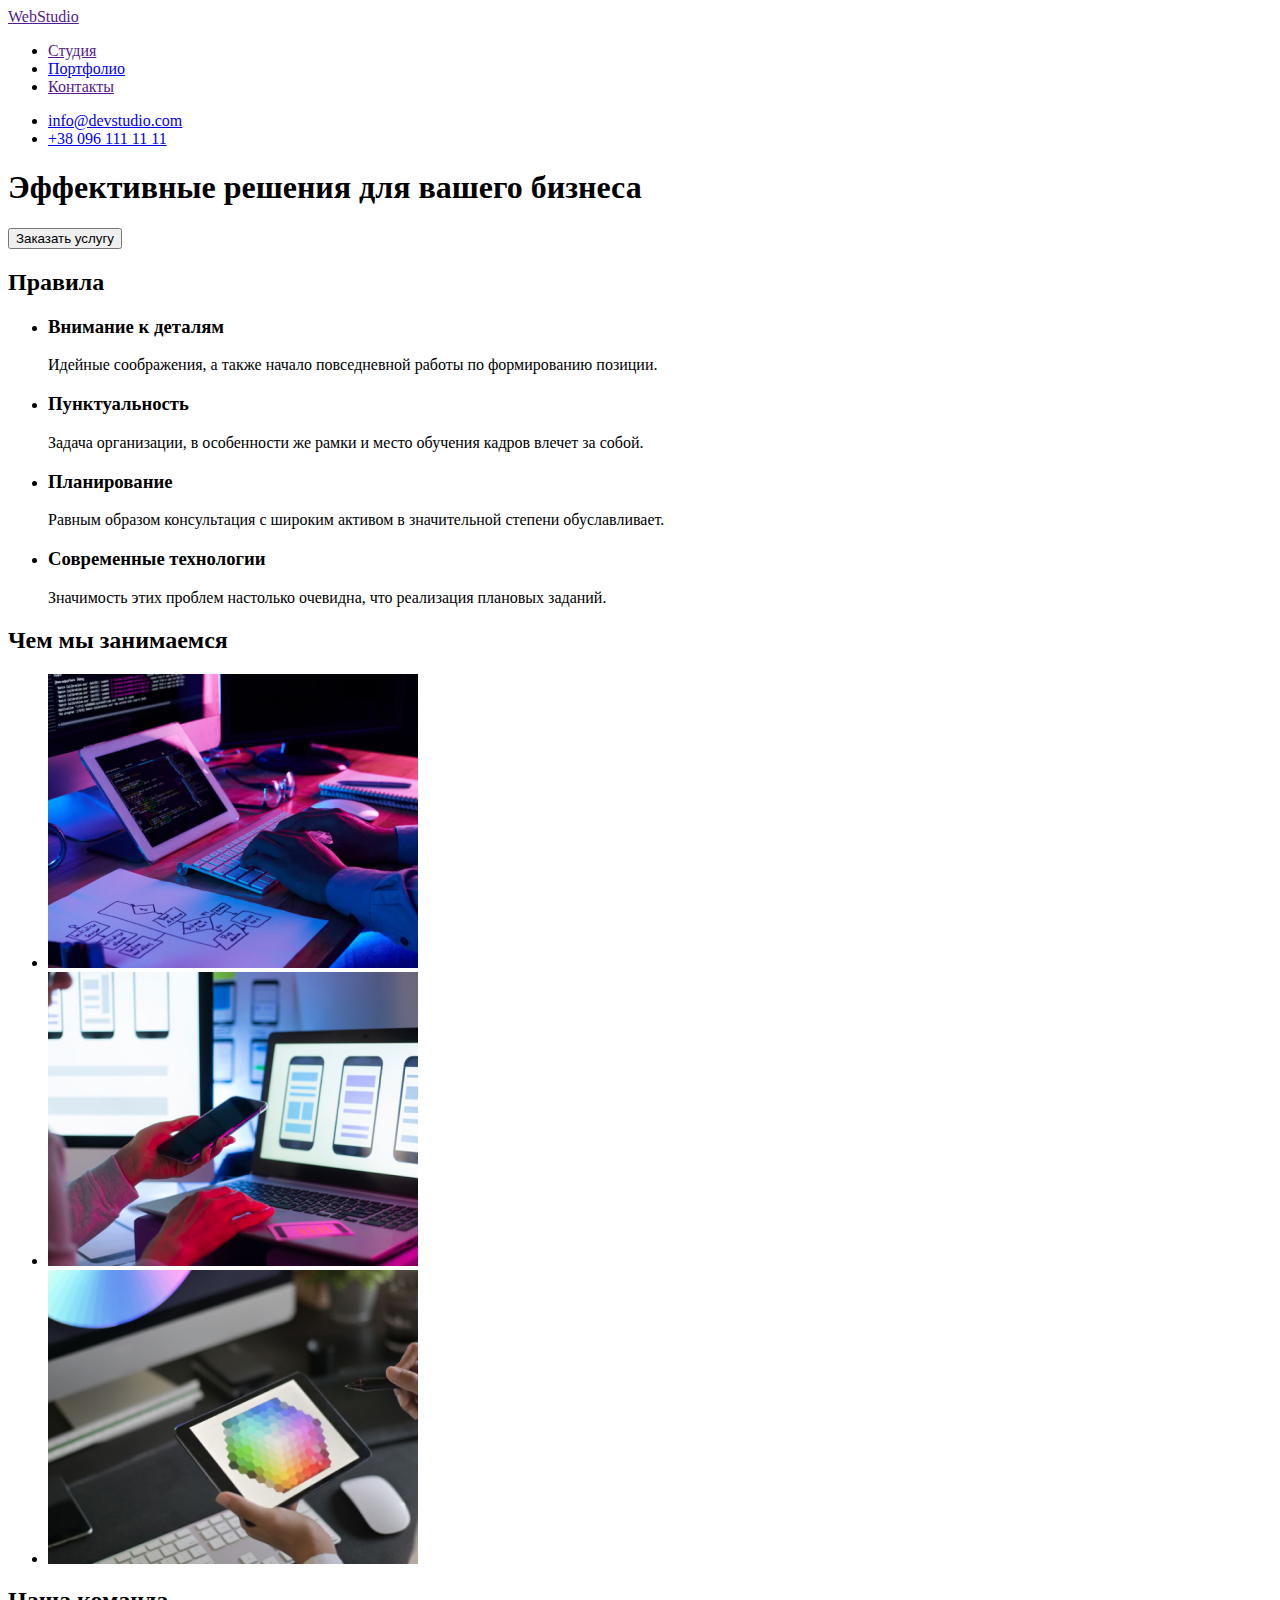
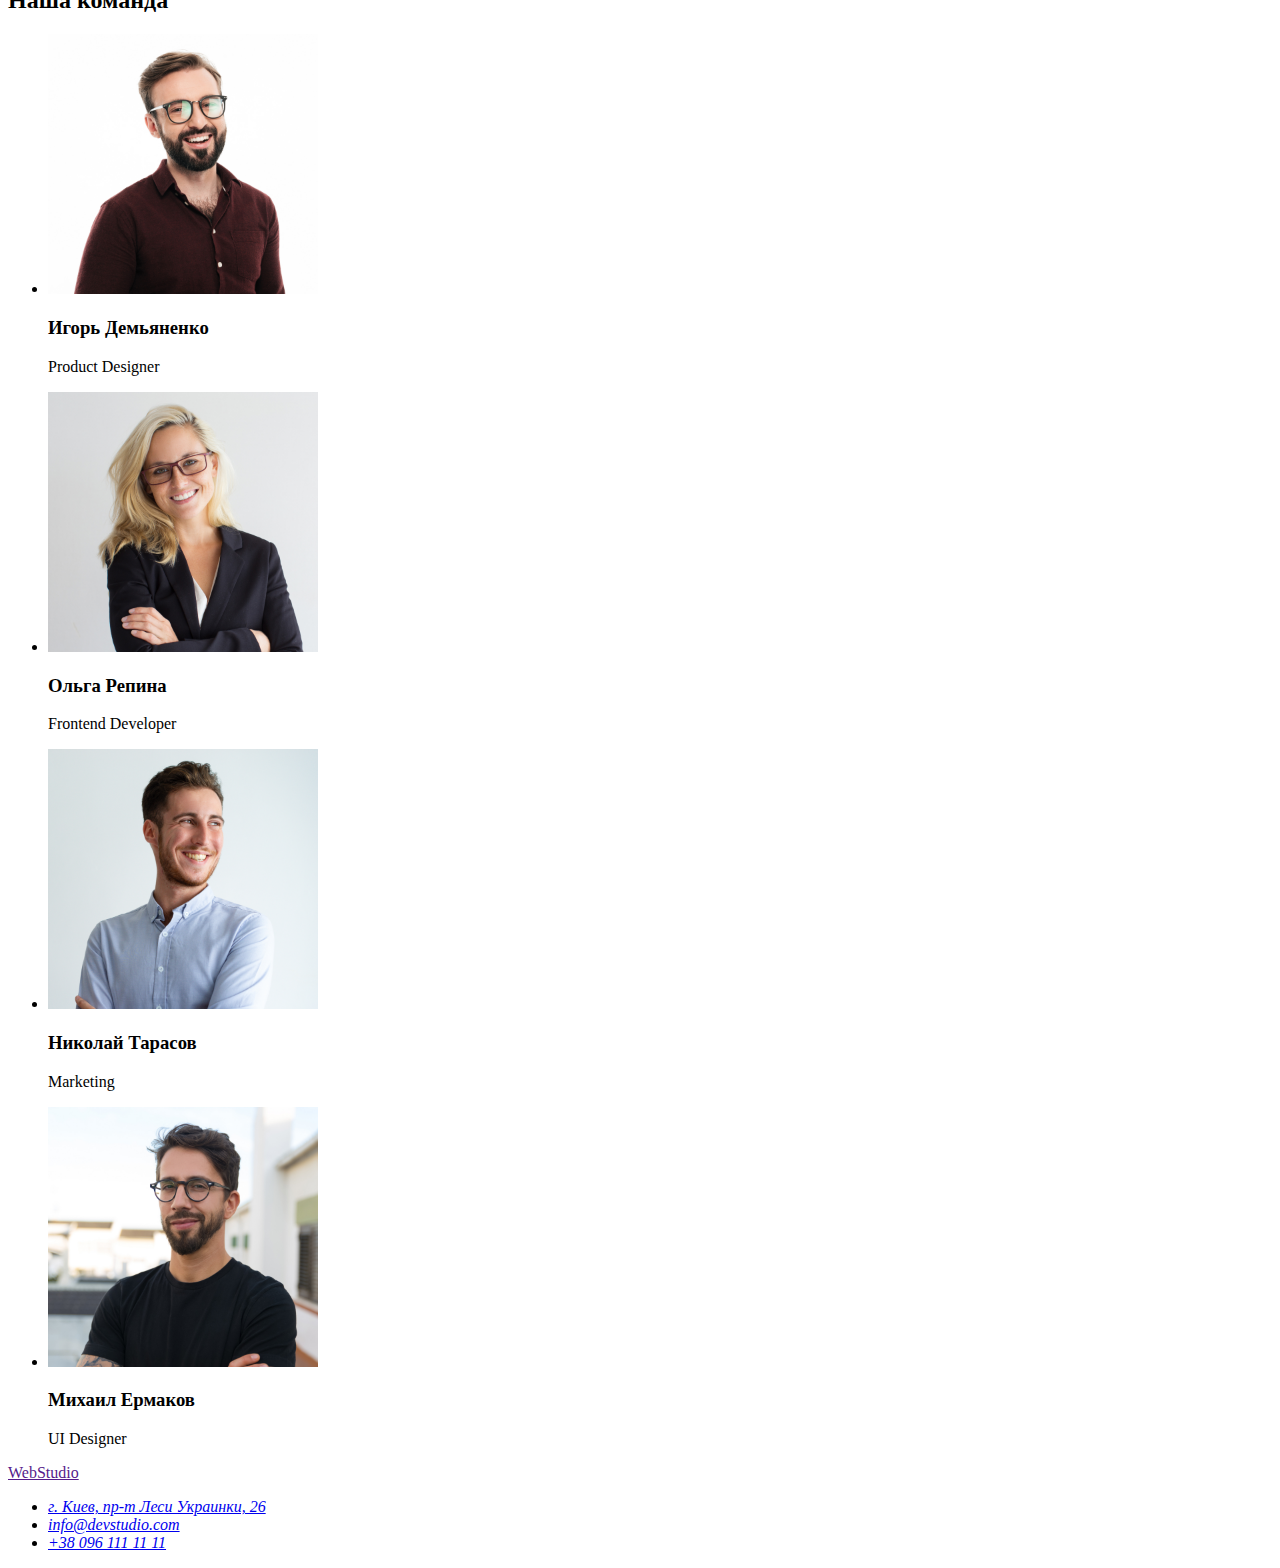
==== index.html @ dddec8f0 "добавил вторую страницу сайта" ====
<!DOCTYPE html>
<html lang="en">
<head>
    <meta charset="UTF-8">
    <meta http-equiv="X-UA-Compatible" content="IE=edge">
    <meta name="viewport" content="width=, initial-scale=1.0">
    <title>Web Studio</title>
</head>
<body>
    <!--header-->
    <header>
        <nav> <a href="">WebStudio</a>
        <ul>  
            <li><a href="">Студия</a></li>
            <li><a href="./portfolio.html">Портфолио</a></li>
            <li><a href="">Контакты</a></li>
        </ul>
        </nav>
        <ul>
            <li><a href="mailto:info@devstudio.com">info@devstudio.com</a></li>
            <li><a href="tel:+380961111111">+38 096 111 11 11</a></li>
        </ul>
    </header>
    <!--main-content-->
    <main>
        <!--section 1-->
        <section>
            <h1>Эффективные решения для вашего бизнеса</h1>
            <button type="button">Заказать услугу</button>
        </section>
        <!--section 2-->
        <section>
            <h2>Правила</h2>
            <ul>
                <li>
                    <h3>Внимание к деталям</h3>
                    <p>Идейные соображения, а также начало повседневной работы по формированию позиции.</p>
                </li>
                <li>
                     <h3>Пунктуальность</h3>
                    <p>Задача организации, в особенности же рамки и место обучения кадров влечет за собой.</p>
                </li>
                <li> 
                    <h3>Планирование</h3>
                    <p>Равным образом консультация с широким активом в значительной степени обуславливает.</p>
                </li>
                <li>
                     <h3>Современные технологии</h3>
                    <p>Значимость этих проблем настолько очевидна, что реализация плановых заданий.</p>
                </li>
            </ul>
        </section>
        <!--section 3-->
        <section>
            <h2>Чем мы занимаемся</h2>
            <ul>
                <li>
                    <img src="./images/box1.jpg" alt="человек печатает код на компьютере" width="370">
                </li>
                <li>
                    <img src="./images/box2.jpg" alt="компьютер на столе смартфон в руке" width="370">
                </li>
                <li>
                    <img src="./images/box3.jpg" alt="компьютер на столе, в руке планшет в планшете цветовая гамма" width="370">
                </li>
            </ul>
        </section>
        <!--section 4-->
        <section>
            <h2>Наша команда</h2>
            <ul>
                <li>
                    <img src="./images/im2/img.jpg" alt="парень в очках и в коричневой рубашки" width="270">
                    <h3>Игорь Демьяненко</h3>
                    <p lang="en">Product Designer</p>
                </li>
                <li>
                    <img src="./images/im2/img(1).jpg" alt="девушка в очках и в серой рубашки" width="270">
                    <h3>Ольга Репина</h3>
                    <p lang="en">Frontend Developer</p>
                </li>
                <li>
                    <img src="./images/im2/img(2).jpg" alt="парень в белой рубашки" width="270">
                    <h3>Николай Тарасов</h3>
                    <p lang="en">Marketing</p>
                </li>
                <li>
                    <img src="./images/im2/img(3).jpg" alt="парень в очках и в черной футболке" width="270">
                    <h3>Михаил Ермаков</h3>
                    <p lang="en">UI Designer</p>
                </li>
                
            </ul>

        </section>

    </main>
    <!--footer-->
    <footer>
        <a href="">WebStudio</a>
        <address>
            <ul>
                <li>
                   <a href="https://www.google.pl/maps/dir//%D0%B1%D1%83%D0%BB.+%D0%9B%D0%B5%D1%81%D0%B8+%D0%A3%D0%BA%D1%80%D0%B0%D0%B8%D0%BD%D0%BA%D0%B8,+26,+%D0%9A%D0%B8%D0%B5%D0%B2,+%D0%A3%D0%BA%D1%80%D0%B0%D0%B8%D0%BD%D0%B0,
                   ">г. Киев, пр-т Леси Украинки, 26</a>
                </li>
                <li>
                   <a href="mailto:info@devstudio.com">info@devstudio.com</a>
                </li>
                <li>
                   <a href="tel:+380961111111">+38 096 111 11 11</a>
                </li>
            </ul>
        </address>
    </footer>
    
</body>
</html>
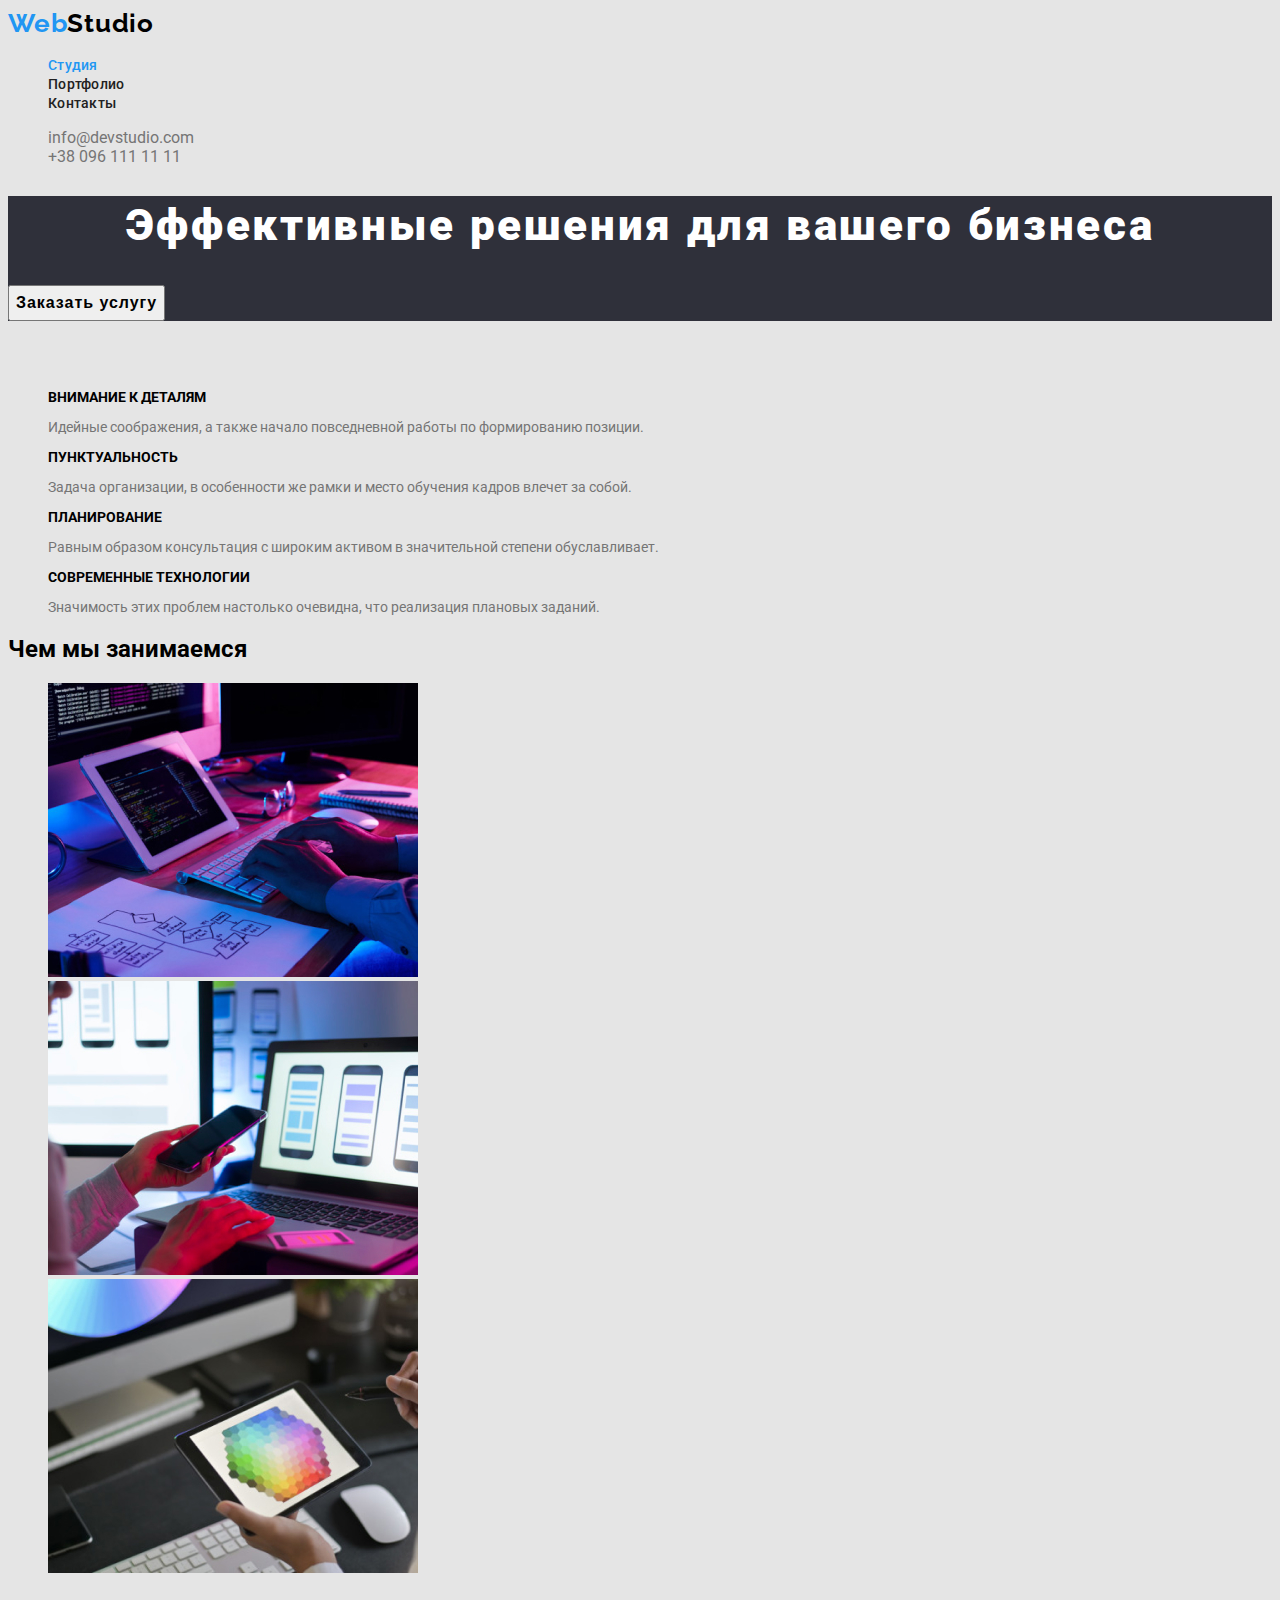
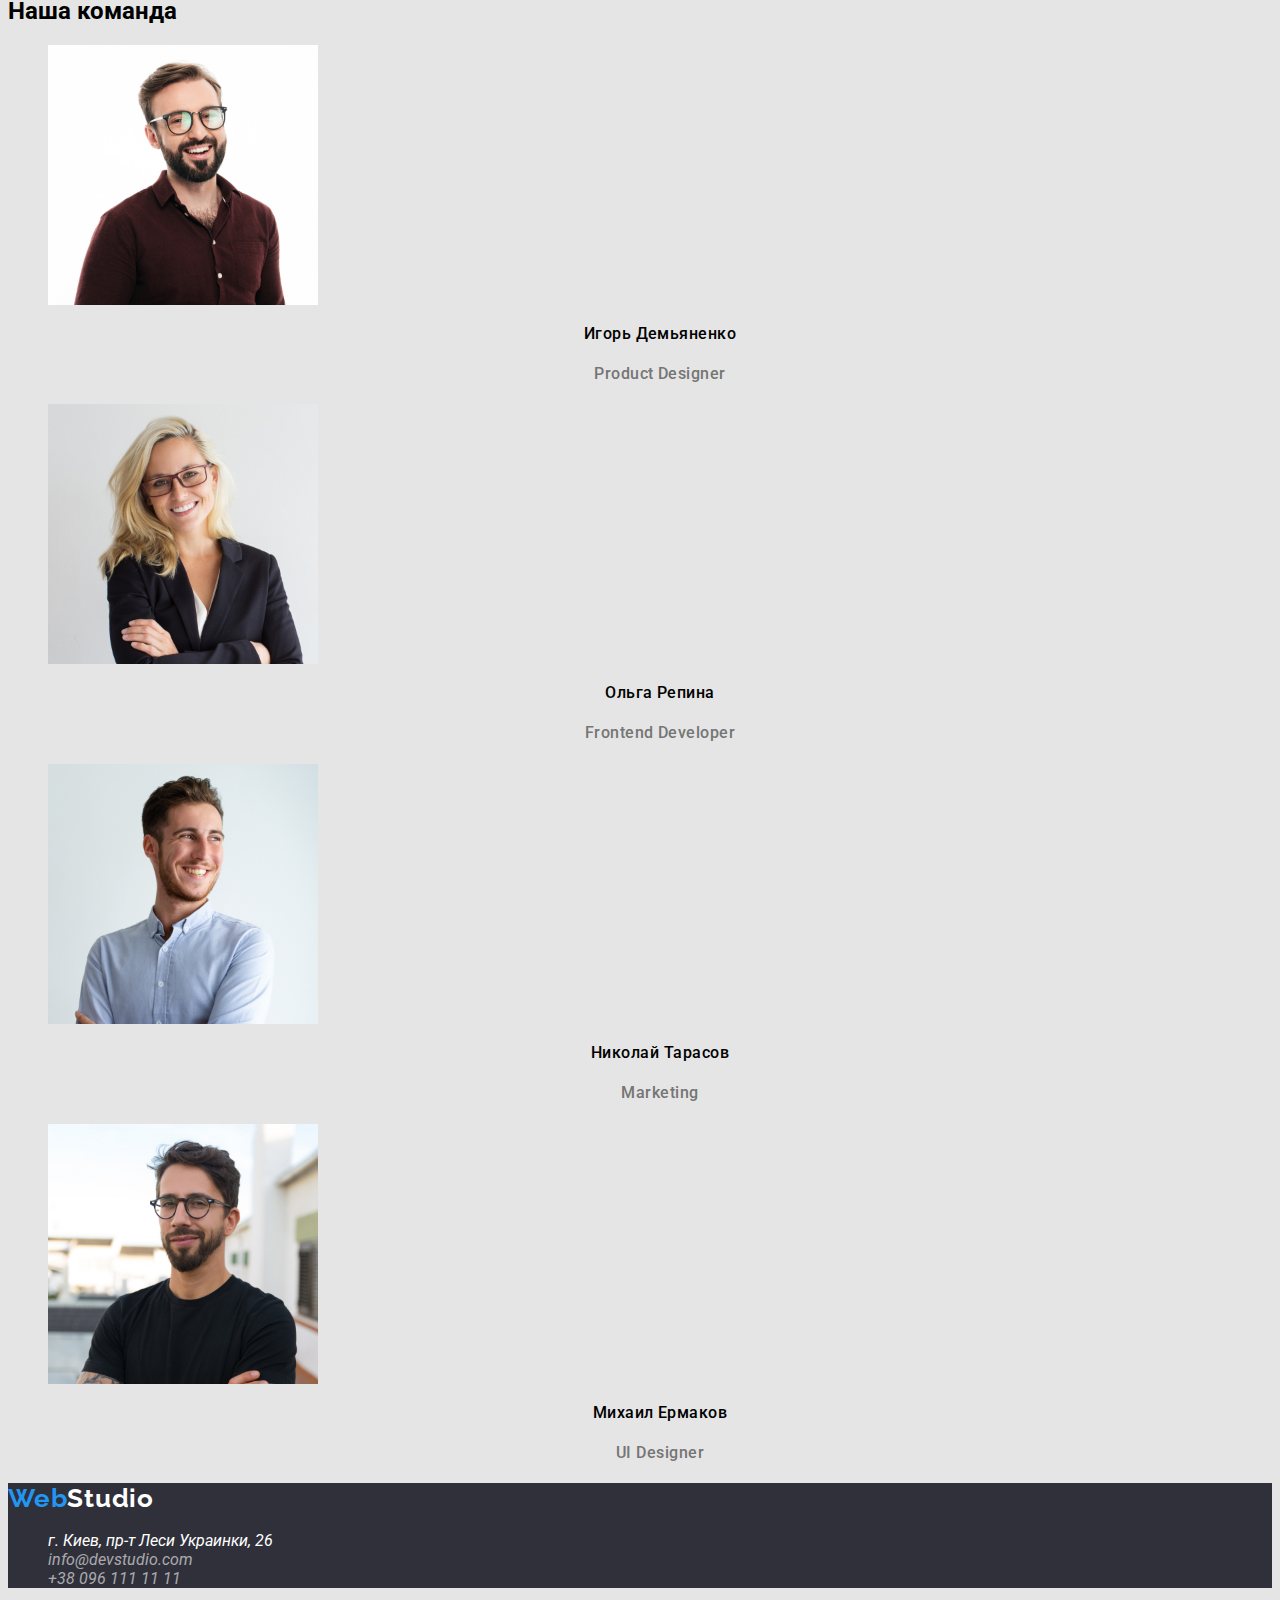
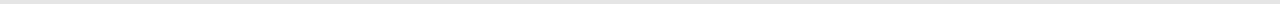
==== commit e2dd9511: "ДЗ. 2" ====
--- a/index.html
+++ b/index.html
@@ -5,55 +5,59 @@
     <meta http-equiv="X-UA-Compatible" content="IE=edge">
     <meta name="viewport" content="width=, initial-scale=1.0">
     <title>Web Studio</title>
+    <link href="https://fonts.googleapis.com/css2?family=Raleway:wght@700&family=Roboto:wght@400;500;700;900&display=swap" rel="stylesheet">
+    <link rel="stylesheet" href="./css/style.css">
+    
 </head>
 <body>
     <!--header-->
-    <header>
-        <nav> <a href="">WebStudio</a>
-        <ul>  
-            <li><a href="">Студия</a></li>
-            <li><a href="./portfolio.html">Портфолио</a></li>
-            <li><a href="">Контакты</a></li>
+    <header" class="header">
+        <nav class=" nav "> 
+            <a href="./index.html " class="logo">Web<samp class="Studio">Studio</samp></a>
+        <ul class="site-nav list">  
+            <li><a href="./index.html " class="link current">Студия</a></li>
+            <li><a href="./portfolio.html"class="link" >Портфолио</a></li>
+            <li><a href=""class="link" >Контакты</a></li>
         </ul>
         </nav>
-        <ul>
-            <li><a href="mailto:info@devstudio.com">info@devstudio.com</a></li>
-            <li><a href="tel:+380961111111">+38 096 111 11 11</a></li>
+        <ul class="auth-nav list ">
+            <li><a href="mailto:info@devstudio.com" class="link">info@devstudio.com</a></li>
+            <li><a href="tel:+380961111111" class="link">+38 096 111 11 11</a></li>
         </ul>
     </header>
     <!--main-content-->
     <main>
-        <!--section 1-->
-        <section>
-            <h1>Эффективные решения для вашего бизнеса</h1>
-            <button type="button">Заказать услугу</button>
+        <!--hero-->
+        <section class="hero">
+            <h1 class="hero-title">Эффективные решения для вашего бизнеса</h1>
+            <button class="hero-button" type="button">Заказать услугу</button >
         </section>
-        <!--section 2-->
-        <section>
-            <h2>Правила</h2>
-            <ul>
+        <!--section title-->
+        <section class="section-title">
+            <h2 class="regulations-work">Правила</h2>
+            <ul class="regulations list">
                 <li>
-                    <h3>Внимание к деталям</h3>
-                    <p>Идейные соображения, а также начало повседневной работы по формированию позиции.</p>
+                    <h3 class="regulations-title">Внимание к деталям</h3>
+                    <p class="paragraph-title">Идейные соображения, а также начало повседневной работы по формированию позиции.</p>
                 </li>
                 <li>
-                     <h3>Пунктуальность</h3>
-                    <p>Задача организации, в особенности же рамки и место обучения кадров влечет за собой.</p>
+                     <h3 class="regulations-title">Пунктуальность</h3>
+                    <p class="paragraph-title">Задача организации, в особенности же рамки и место обучения кадров влечет за собой.</p>
                 </li>
                 <li> 
-                    <h3>Планирование</h3>
-                    <p>Равным образом консультация с широким активом в значительной степени обуславливает.</p>
+                    <h3 class="regulations-title">Планирование</h3>
+                    <p class="paragraph-title">Равным образом консультация с широким активом в значительной степени обуславливает.</p>
                 </li>
                 <li>
-                     <h3>Современные технологии</h3>
-                    <p>Значимость этих проблем настолько очевидна, что реализация плановых заданий.</p>
+                     <h3 class="regulations-title">Современные технологии</h3>
+                    <p class="paragraph-title">Значимость этих проблем настолько очевидна, что реализация плановых заданий.</p>
                 </li>
             </ul>
         </section>
-        <!--section 3-->
-        <section>
-            <h2>Чем мы занимаемся</h2>
-            <ul>
+        <!--section work-->
+        <section class="work">
+            <h2 class="work-title">Чем мы занимаемся</h2>
+            <ul class=" work list ">
                 <li>
                     <img src="./images/box1.jpg" alt="человек печатает код на компьютере" width="370">
                 </li>
@@ -66,28 +70,28 @@
             </ul>
         </section>
         <!--section 4-->
-        <section>
-            <h2>Наша команда</h2>
-            <ul>
+        <section class="our-team">
+            <h2 class="team-title">Наша команда</h2>
+            <ul class="team list">
                 <li>
                     <img src="./images/im2/img.jpg" alt="парень в очках и в коричневой рубашки" width="270">
-                    <h3>Игорь Демьяненко</h3>
-                    <p lang="en">Product Designer</p>
+                    <h3 class="team-name">Игорь Демьяненко</h3>
+                    <p lang="en" class="team-position">Product Designer</p>
                 </li>
                 <li>
                     <img src="./images/im2/img(1).jpg" alt="девушка в очках и в серой рубашки" width="270">
-                    <h3>Ольга Репина</h3>
-                    <p lang="en">Frontend Developer</p>
+                    <h3 class="team-name">Ольга Репина</h3>
+                    <p lang="en" class="team-position">Frontend Developer</p>
                 </li>
                 <li>
                     <img src="./images/im2/img(2).jpg" alt="парень в белой рубашки" width="270">
-                    <h3>Николай Тарасов</h3>
-                    <p lang="en">Marketing</p>
+                    <h3 class="team-name">Николай Тарасов</h3>
+                    <p lang="en" class="team-position">Marketing</p>
                 </li>
                 <li>
                     <img src="./images/im2/img(3).jpg" alt="парень в очках и в черной футболке" width="270">
-                    <h3>Михаил Ермаков</h3>
-                    <p lang="en">UI Designer</p>
+                    <h3 class="team-name">Михаил Ермаков</h3>
+                    <p lang="en" class="team-position">UI Designer</p>
                 </li>
                 
             </ul>
@@ -96,19 +100,19 @@
 
     </main>
     <!--footer-->
-    <footer>
-        <a href="">WebStudio</a>
-        <address>
-            <ul>
+    <footer class="footer">
+        <a href="./index.html"class="logo">Web<samp class="footer-Studio">Studio</samp></a>
+        <address class="address">
+            <ul class="address list">
                 <li>
                    <a href="https://www.google.pl/maps/dir//%D0%B1%D1%83%D0%BB.+%D0%9B%D0%B5%D1%81%D0%B8+%D0%A3%D0%BA%D1%80%D0%B0%D0%B8%D0%BD%D0%BA%D0%B8,+26,+%D0%9A%D0%B8%D0%B5%D0%B2,+%D0%A3%D0%BA%D1%80%D0%B0%D0%B8%D0%BD%D0%B0,
-                   ">г. Киев, пр-т Леси Украинки, 26</a>
+                    " class="Kyiv">г. Киев, пр-т Леси Украинки, 26</a>
                 </li>
                 <li>
-                   <a href="mailto:info@devstudio.com">info@devstudio.com</a>
+                   <a href="mailto:info@devstudio.com"class="mail">info@devstudio.com</a>
                 </li>
                 <li>
-                   <a href="tel:+380961111111">+38 096 111 11 11</a>
+                   <a href="tel:+380961111111"class="mail">+38 096 111 11 11</a>
                 </li>
             </ul>
         </address>
--- a/css/style.css
+++ b/css/style.css
@@ -0,0 +1,262 @@
+
+:root{
+    --primary-text-color:#212121;
+    --text-color:#757575;
+    --accent-color:#2196F3;
+    --header-color: #FFFFFF;
+    --hero-background-color:#2F303A;
+    --title-background-color:#E5E5E5;
+    --team-background-color:#F5F4FA; 
+    --Studio-color:#000000;
+}
+
+
+
+body {
+    background-color:var(--title-background-color) ; 
+    font-family:'Roboto',sans-serif;
+    color: var(--primary-text-color)
+    letter-spacing: 0.03em;
+}
+.list {
+    list-style: none
+}
+
+a {
+    text-decoration: none;
+}
+
+/* logo */
+
+.header{
+    background-color: var(--header-color);
+}
+
+.logo {
+
+    color: var(--accent-color);
+    font-family: 'Raleway';
+    font-weight: 700;
+    font-size: 26px;
+    line-height: 1.2;
+    letter-spacing: 0.03em;
+}
+
+.Studio {
+    color:var(--Studio-color);
+    font-family: 'Raleway';
+    font-weight: 700;
+    font-size: 26px;
+    line-height: 1.19
+    letter-spacing: 0.03em;
+    
+}
+
+.footer-Studio {
+    color: var(--header-color);
+    font-family: 'Raleway';
+    font-style: normal;
+    font-weight: 700;
+    font-size: 26px;
+    line-height: 31px;
+    letter-spacing: 0.03em;
+}
+    
+
+.logo:hover
+.logo:focus{
+    color: var(--accent-color);
+}
+
+
+/* header */
+
+
+
+/*site-nav*/
+
+.site-nav .link{ 
+    color: var(--primary-text-color);
+    font-weight: 500;
+    font-size: 14px;
+    line-height: 1.14;
+    letter-spacing: 0.02em;
+}
+
+.site-nav .link:hover,
+.site-nav .link:focus {
+    color: var(--accent-color)
+}
+
+.site-nav .link.current {
+    color: var(--accent-color);
+}
+
+/* auth-nav */
+ 
+.auth-nav .link {
+    color: var(--text-color)
+}
+
+.auth-nav .link:hover,
+.auth-nav .link:focus {
+    color: var(--accent-color);
+}
+
+/* section hero */
+
+.hero {
+    background-color: var(--hero-background-color);
+}
+
+.hero-title {
+    color: var(--header-color);
+    font-weight: 900;
+    font-size: 44px;
+    line-height: 1.36;
+    text-align: center;
+    letter-spacing: 0.06em;
+
+}
+
+
+.hero-button {
+    font-weight: 700;
+    font-size: 16px;
+    line-height: 1.9;
+    align-items: center;
+    text-align: center;
+    letter-spacing: 0.06em;
+}
+
+.hero-button:hover,
+.hero-button:focus {
+    background-color: var(--accent-color);
+    color: var(--header-color);
+}
+
+.filter-button:hover,
+.filter-button:focus {
+    background-color: var(--accent-color);
+    color: var(--header-color);
+}
+
+
+
+/* section title */
+
+
+.regulations-work,
+.Projects {
+    opacity: 0;
+}
+
+.regulations-title {
+
+    font-weight: 700;
+    font-size: 14px;
+    line-height: 1.4
+    letter-spacing: 0.03em;
+    text-transform: uppercase;
+}
+
+.paragraph-title {
+
+    color: var(--text-color);
+    font-weight: 400;
+    font-size: 14px;
+    line-height: 1.7
+    letter-spacing: 0.03em;       
+}
+
+/* section work */
+
+.work-title
+.team-title {
+
+    font-weight: 700;
+    font-size: 36px;
+    line-height: 1.14;
+    text-align: center;
+    letter-spacing: 0.03em;
+}
+
+/* section our-team */
+
+.team-name {
+    font-weight: 500;
+    font-size: 16px;
+    line-height: 1.18;
+    text-align: center;
+    letter-spacing: 0.03em;
+}
+
+.team-position{
+    color: var(--text-color);
+    font-weight: 500;
+    font-size: 16px;
+    line-height: 1.8;
+    text-align: center;
+    letter-spacing: 0.03em;
+}
+
+
+ /* section footer */
+
+.footer {
+    background-color: var(--hero-background-color);
+}
+
+
+
+.Kyiv {
+    color: var(--header-color);
+}
+
+.mail {
+   color: rgba(255,255, 255, 0.6);
+}
+
+
+
+
+ /* portfolio */
+
+
+ .filter-button {
+    font-family: inherit;
+    font-family: 'Roboto';
+    font-style: normal;
+    font-weight: 500;
+    font-size: 16px;
+    line-height: 1.6;
+    text-align: center;
+    letter-spacing: 0.03em;
+} 
+
+.portfolio-name {
+    color: var(--primary-text-color);
+    font-weight: 700;
+    font-size: 18px;
+    line-height: 2;
+    letter-spacing: 0.06em;
+}
+
+.portfolio-text {
+    color:var(--text-color) ;
+    font-weight: 400;
+    font-size: 16px;
+    line-height: 30px;
+    letter-spacing: 0.03em;
+}
+
+
+
+
+
+
+
+ 
+
+
+  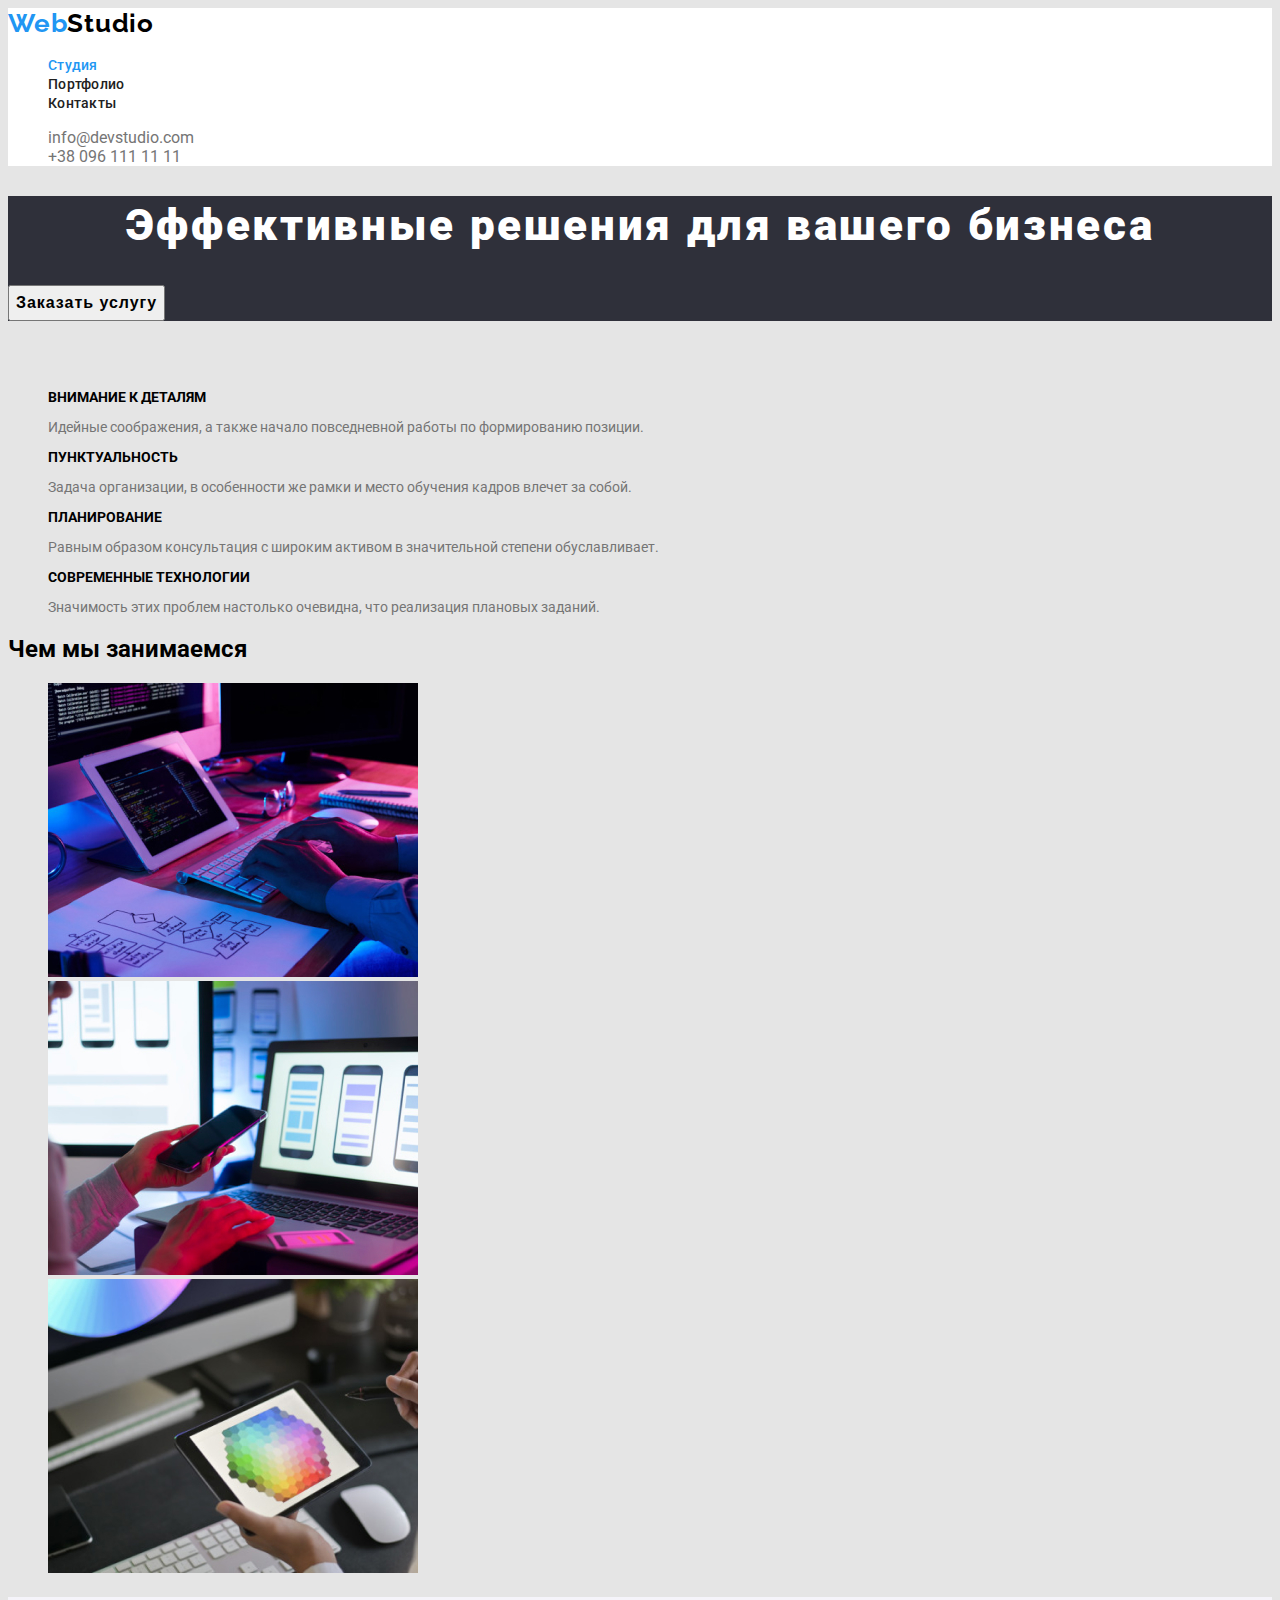
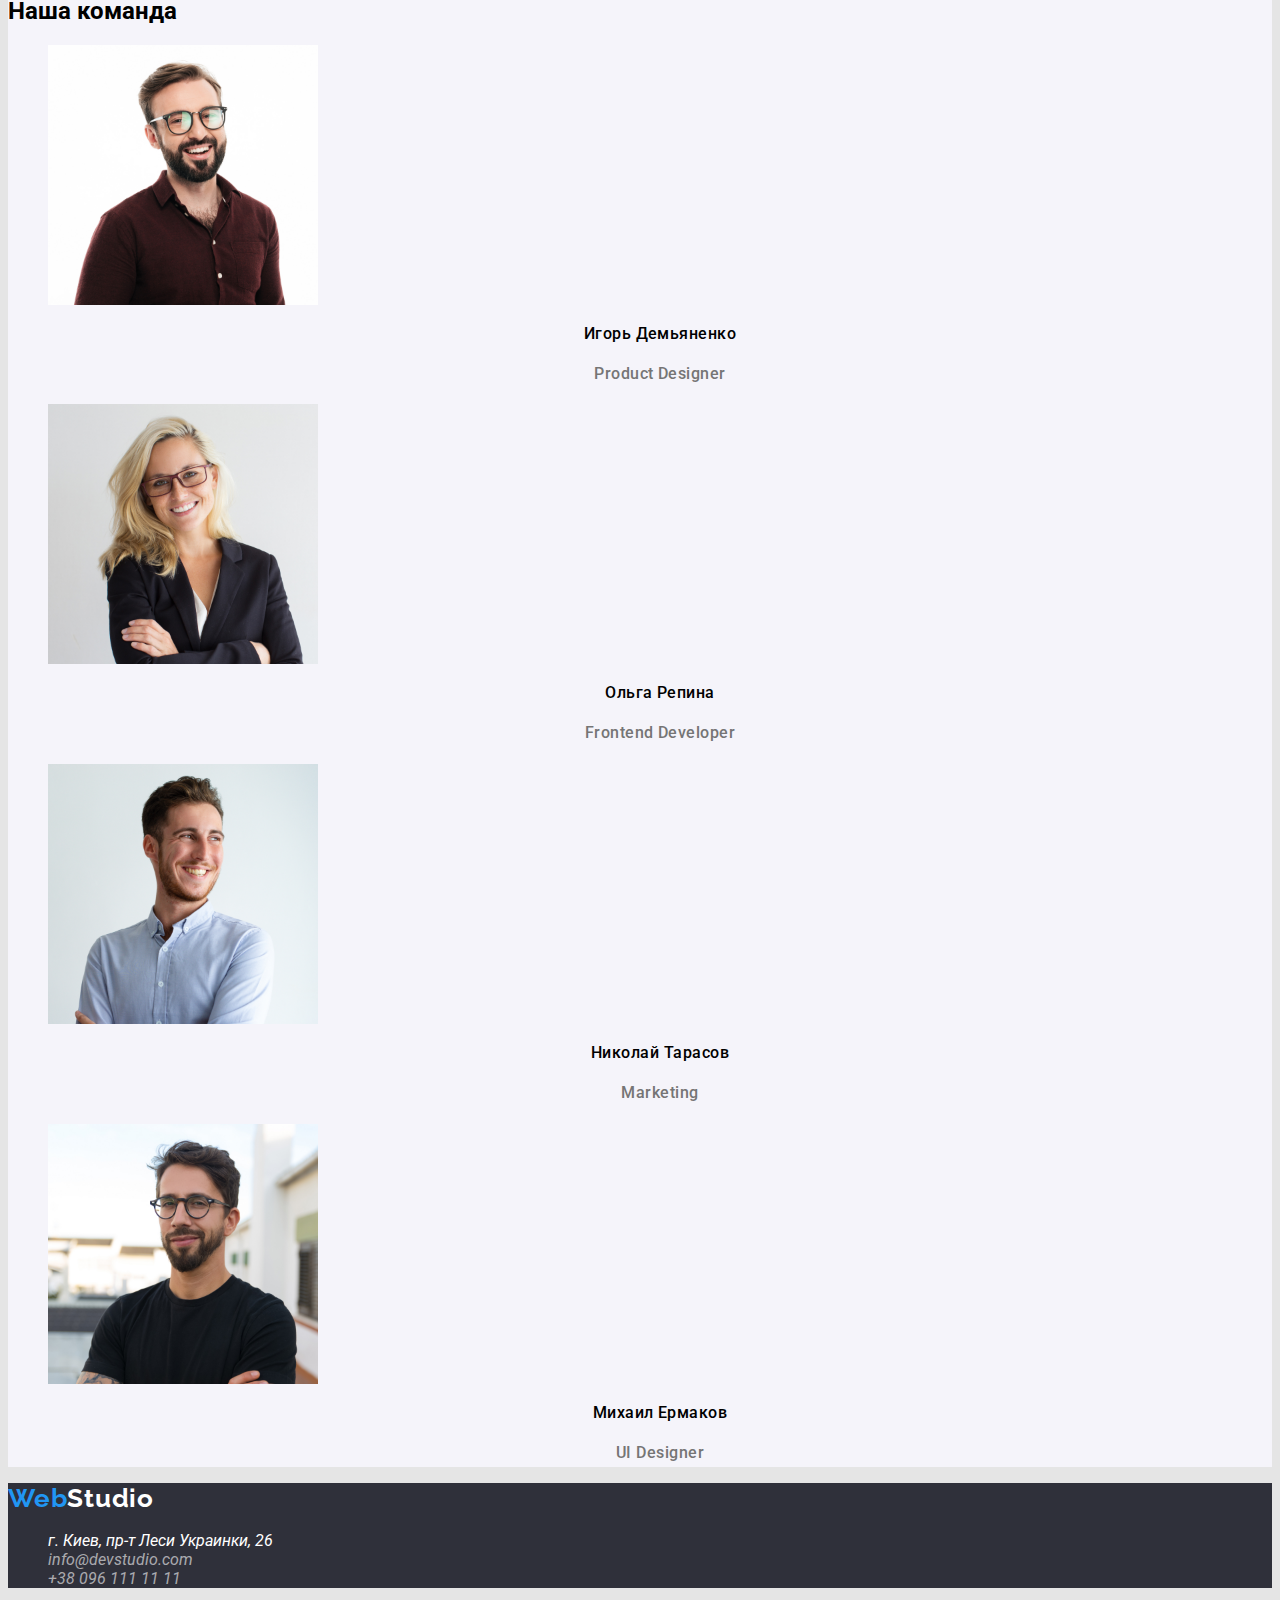
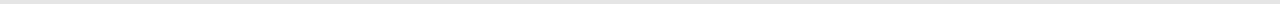
==== commit f7d6f2c7: "добавил background-color в секцию header" ====
--- a/index.html
+++ b/index.html
@@ -11,7 +11,7 @@
 </head>
 <body>
     <!--header-->
-    <header" class="header">
+    <header class="head">
         <nav class=" nav "> 
             <a href="./index.html " class="logo">Web<samp class="Studio">Studio</samp></a>
         <ul class="site-nav list">  
@@ -62,7 +62,7 @@
                     <img src="./images/box1.jpg" alt="человек печатает код на компьютере" width="370">
                 </li>
                 <li>
-                    <img src="./images/box2.jpg" alt="компьютер на столе смартфон в руке" width="370">
+                    <img src="./images/box2.jpg" alt="компьютер на столе, смартфон в руке" width="370">
                 </li>
                 <li>
                     <img src="./images/box3.jpg" alt="компьютер на столе, в руке планшет в планшете цветовая гамма" width="370">
--- a/css/style.css
+++ b/css/style.css
@@ -13,7 +13,7 @@
 
 
 body {
-    background-color:var(--title-background-color) ; 
+    background-color:var(--title-background-color); 
     font-family:'Roboto',sans-serif;
     color: var(--primary-text-color)
     letter-spacing: 0.03em;
@@ -28,8 +28,8 @@
 
 /* logo */
 
-.header{
-    background-color: var(--header-color);
+.head {
+    background-color:var(--header-color);
 }
 
 .logo {
@@ -183,6 +183,10 @@
 
 /* section our-team */
 
+.our-team {
+    background-color: var(--team-background-color);
+}
+
 .team-name {
     font-weight: 500;
     font-size: 16px;
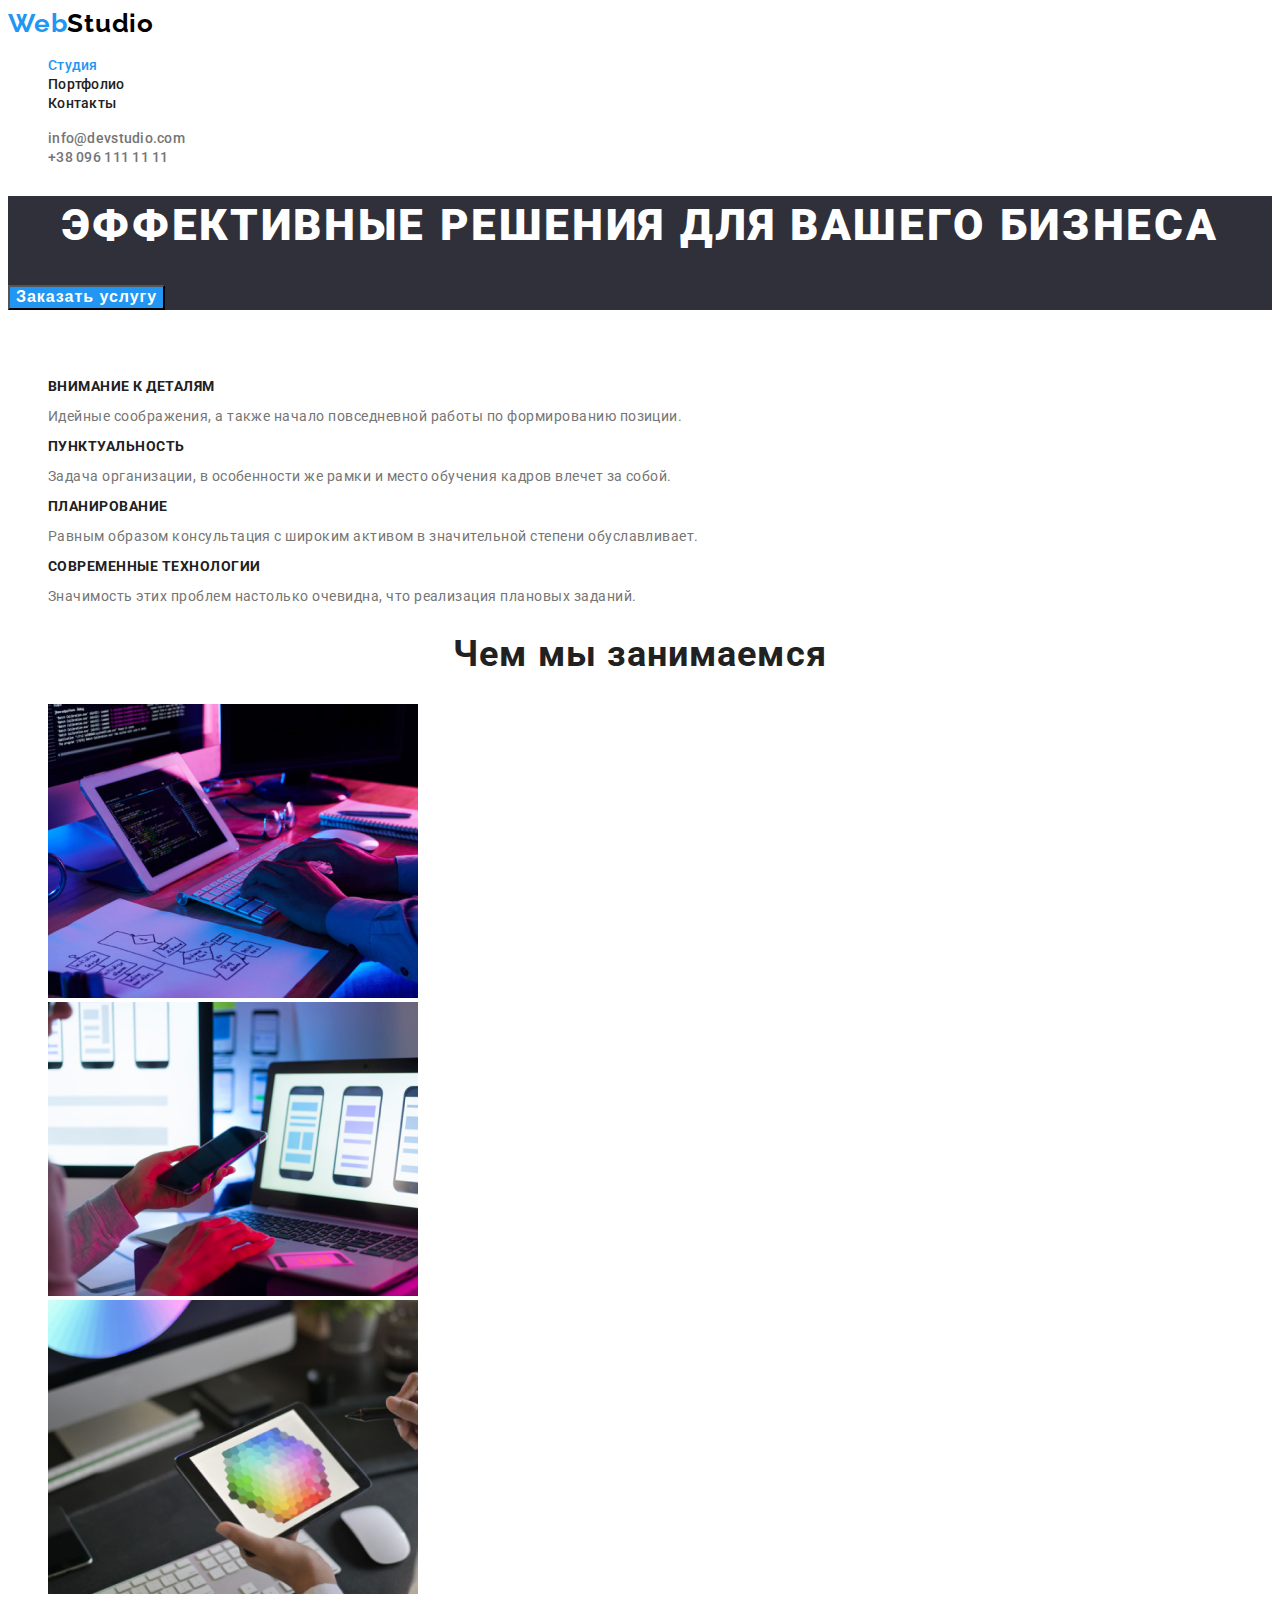
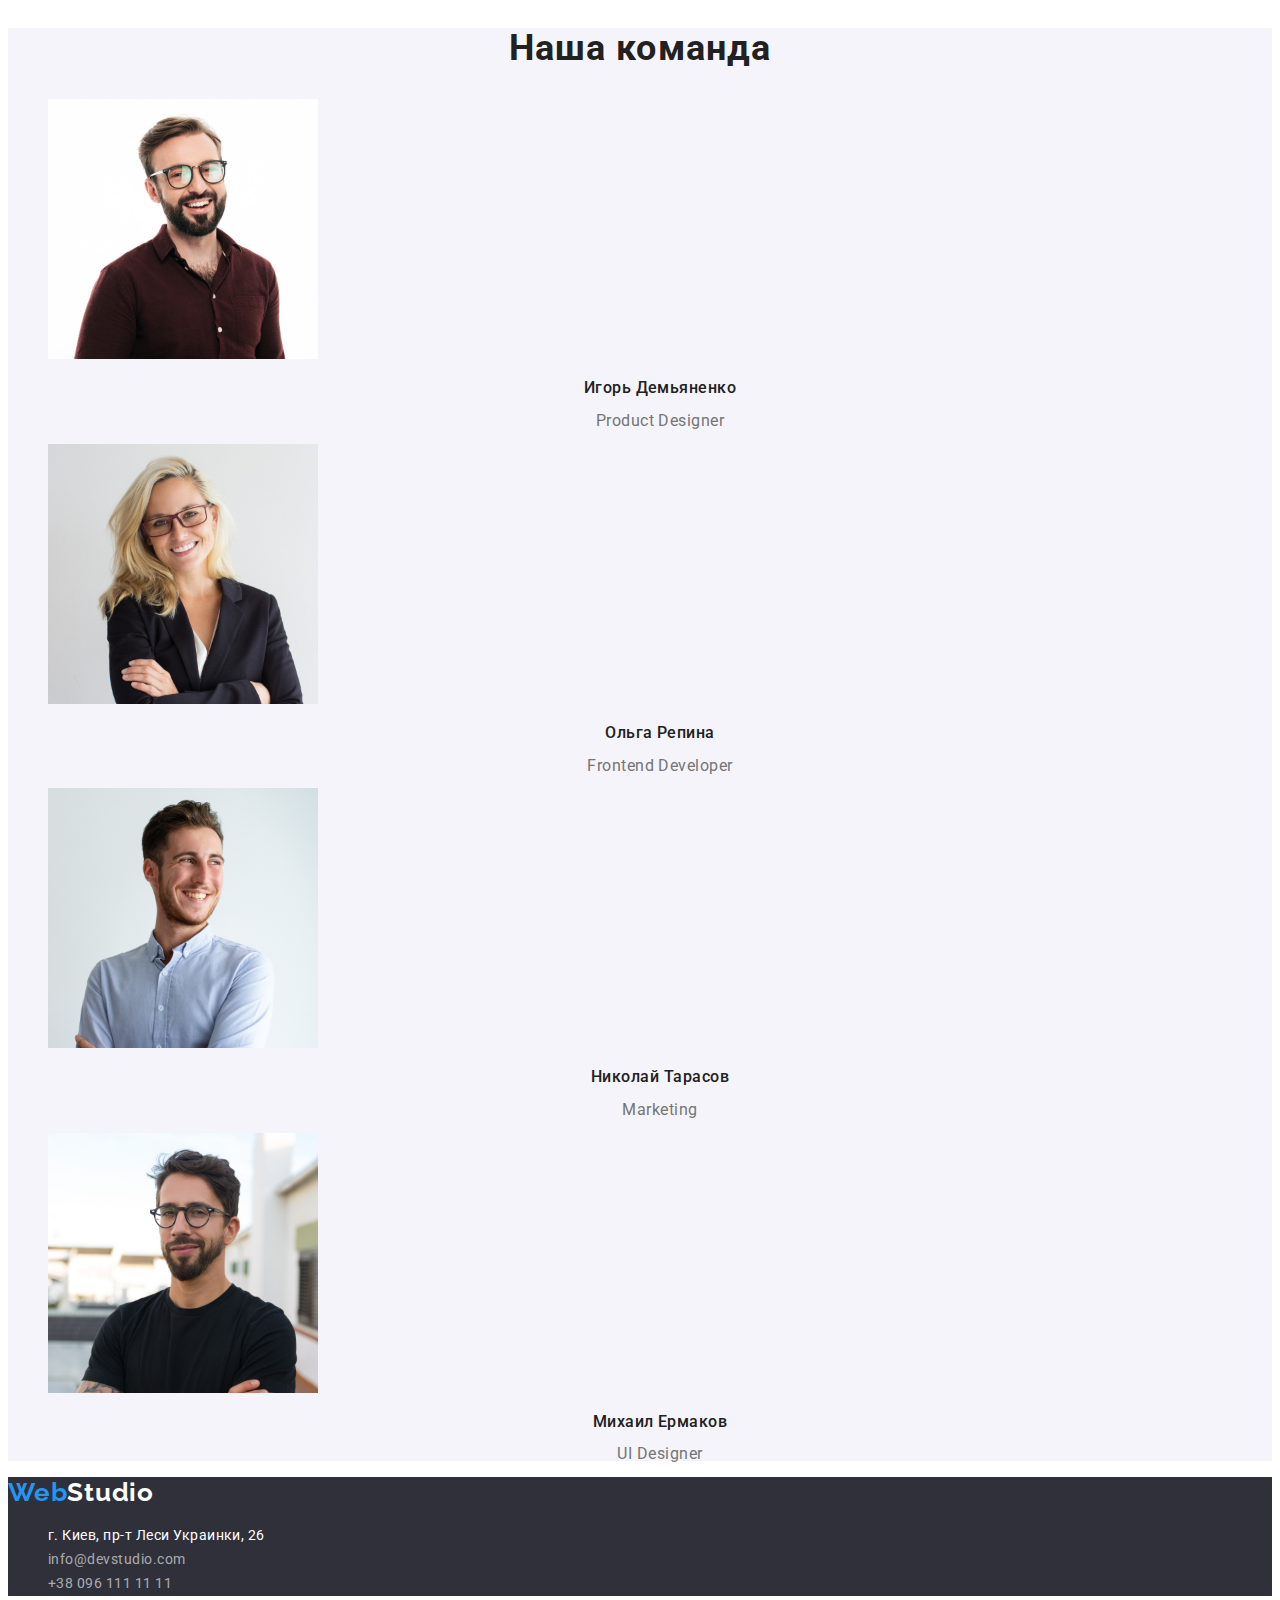
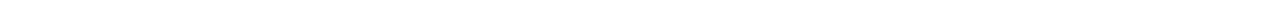
==== commit 7ecba507: "Устранение ошибок" ====
--- a/index.html
+++ b/index.html
@@ -5,19 +5,22 @@
     <meta http-equiv="X-UA-Compatible" content="IE=edge">
     <meta name="viewport" content="width=, initial-scale=1.0">
     <title>Web Studio</title>
-    <link href="https://fonts.googleapis.com/css2?family=Raleway:wght@700&family=Roboto:wght@400;500;700;900&display=swap" rel="stylesheet">
+    <link rel="preconnect" href="https://fonts.googleapis.com">
+    <link rel="preconnect" href="https://fonts.gstatic.com" crossorigin>
+    <link href="https://fonts.googleapis.com/css2?family=Raleway:wght@700&family=Roboto:wght@400;500;700;900&display=swap"
+               rel="stylesheet">    
     <link rel="stylesheet" href="./css/style.css">
     
 </head>
 <body>
     <!--header-->
     <header class="head">
-        <nav class=" nav "> 
-            <a href="./index.html " class="logo">Web<samp class="Studio">Studio</samp></a>
+        <nav class=" nav ">  
+            <a href="./index.html " class="logo">Web<span class="studio">Studio</span></a>
         <ul class="site-nav list">  
             <li><a href="./index.html " class="link current">Студия</a></li>
-            <li><a href="./portfolio.html"class="link" >Портфолио</a></li>
-            <li><a href=""class="link" >Контакты</a></li>
+            <li><a href="./portfolio.html" class="link" >Портфолио</a></li>
+            <li><a href="" class="link" >Контакты</a></li>
         </ul>
         </nav>
         <ul class="auth-nav list ">
@@ -71,7 +74,7 @@
         </section>
         <!--section 4-->
         <section class="our-team">
-            <h2 class="team-title">Наша команда</h2>
+            <h2 class="work-title">Наша команда</h2>
             <ul class="team list">
                 <li>
                     <img src="./images/im2/img.jpg" alt="парень в очках и в коричневой рубашки" width="270">
@@ -101,7 +104,7 @@
     </main>
     <!--footer-->
     <footer class="footer">
-        <a href="./index.html"class="logo">Web<samp class="footer-Studio">Studio</samp></a>
+        <a href="./index.html" class="logo">Web<span class="footer-studio">Studio</span></a>
         <address class="address">
             <ul class="address list">
                 <li>
@@ -109,10 +112,10 @@
                     " class="Kyiv">г. Киев, пр-т Леси Украинки, 26</a>
                 </li>
                 <li>
-                   <a href="mailto:info@devstudio.com"class="mail">info@devstudio.com</a>
+                   <a href="mailto:info@devstudio.com" class="mail">info@devstudio.com</a>
                 </li>
                 <li>
-                   <a href="tel:+380961111111"class="mail">+38 096 111 11 11</a>
+                   <a href="tel:+380961111111" class="mail">+38 096 111 11 11</a>
                 </li>
             </ul>
         </address>
--- a/css/style.css
+++ b/css/style.css
@@ -7,15 +7,15 @@
     --hero-background-color:#2F303A;
     --title-background-color:#E5E5E5;
     --team-background-color:#F5F4FA; 
-    --Studio-color:#000000;
-}
-
+    --studio-color:#000000;
+    --button-color: #188CE8;
+}
 
 
 body {
-    background-color:var(--title-background-color); 
-    font-family:'Roboto',sans-serif;
-    color: var(--primary-text-color)
+    background-color: var(--header-color: #FFFFFF); 
+    font-family: Roboto, sans-serif;
+    color: var(--primary-text-color);
     letter-spacing: 0.03em;
 }
 .list {
@@ -28,38 +28,27 @@
 
 /* logo */
 
-.head {
-    background-color:var(--header-color);
-}
+
 
 .logo {
 
     color: var(--accent-color);
-    font-family: 'Raleway';
+    font-family: 'Raleway',sans-serif;
     font-weight: 700;
     font-size: 26px;
     line-height: 1.2;
     letter-spacing: 0.03em;
 }
 
-.Studio {
-    color:var(--Studio-color);
-    font-family: 'Raleway';
-    font-weight: 700;
-    font-size: 26px;
-    line-height: 1.19
-    letter-spacing: 0.03em;
-    
-}
-
-.footer-Studio {
-    color: var(--header-color);
-    font-family: 'Raleway';
-    font-style: normal;
-    font-weight: 700;
-    font-size: 26px;
-    line-height: 31px;
-    letter-spacing: 0.03em;
+.studio {
+    color:var(--studio-color);
+
+}
+
+
+.footer-studio {
+    color: var(--header-color);
+    
 }
     
 
@@ -75,7 +64,7 @@
 
 /*site-nav*/
 
-.site-nav .link{ 
+.link{ 
     color: var(--primary-text-color);
     font-weight: 500;
     font-size: 14px;
@@ -83,14 +72,13 @@
     letter-spacing: 0.02em;
 }
 
+.filter-button.current,
+.site-nav .link.current,
 .site-nav .link:hover,
 .site-nav .link:focus {
     color: var(--accent-color)
 }
 
-.site-nav .link.current {
-    color: var(--accent-color);
-}
 
 /* auth-nav */
  
@@ -116,22 +104,23 @@
     line-height: 1.36;
     text-align: center;
     letter-spacing: 0.06em;
-
+    text-transform: uppercase;
 }
 
 
 .hero-button {
-    font-weight: 700;
-    font-size: 16px;
-    line-height: 1.9;
-    align-items: center;
-    text-align: center;
+    background-color:var(--accent-color);
+    color: #FFFFFF;
+    font-weight: 700;
+    font-size: 16px;
+    line-height: 1.18;
+    
     letter-spacing: 0.06em;
 }
 
 .hero-button:hover,
 .hero-button:focus {
-    background-color: var(--accent-color);
+    background-color:var(--button-color);
     color: var(--header-color);
 }
 
@@ -171,8 +160,9 @@
 
 /* section work */
 
-.work-title
-.team-title {
+
+
+.work-title {
 
     font-weight: 700;
     font-size: 36px;
@@ -197,11 +187,12 @@
 
 .team-position{
     color: var(--text-color);
-    font-weight: 500;
-    font-size: 16px;
-    line-height: 1.8;
-    text-align: center;
-    letter-spacing: 0.03em;
+    font-weight: 400;
+    font-size: 16px;
+    line-height: 0.85;
+    text-align: center;
+    letter-spacing: 0.03em;
+    
 }
 
 
@@ -215,10 +206,17 @@
 
 .Kyiv {
     color: var(--header-color);
+    font-style: normal;
+    font-weight: 400;
+    font-size: 14px;
+    line-height: 1.71;
 }
 
 .mail {
-   color: rgba(255,255, 255, 0.6);
+    color: rgba(255,255, 255, 0.6);
+    font-style: normal;
+    font-size: 14px;
+    line-height: 1.71;
 }
 
 
@@ -250,7 +248,7 @@
     color:var(--text-color) ;
     font-weight: 400;
     font-size: 16px;
-    line-height: 30px;
+    line-height: 1.9;
     letter-spacing: 0.03em;
 }
 
